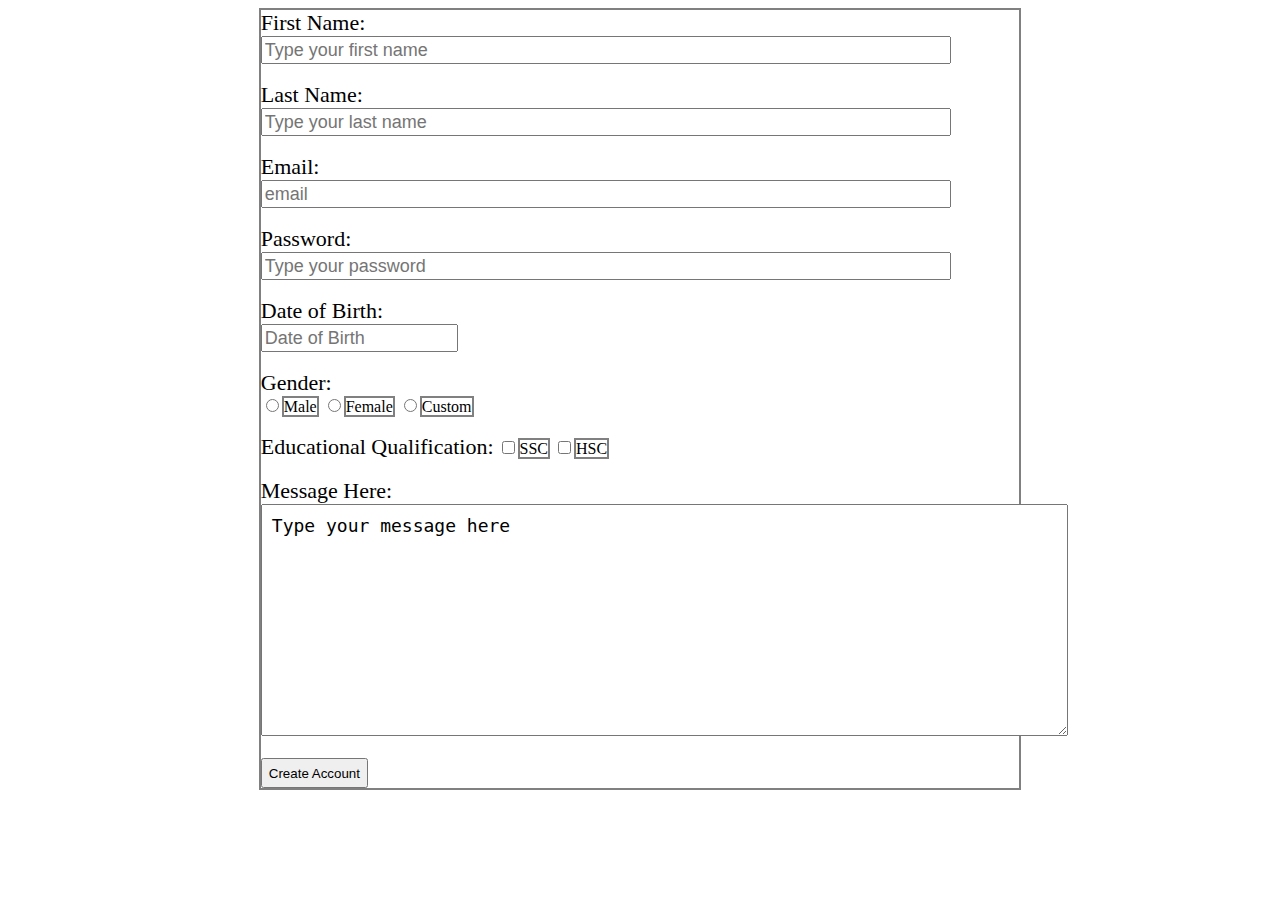
==== signup_form_1.html @ f5c81636 "Add files via upload" ====
<!DOCTYPE html>
<html lang="en">
<head>
	<meta charset="UTF-8">
	<title>FORM</title>
	<link rel="stylesheet" href="css/style/signup_form_1.css">
</head>
<body>
	<div class="wrapper">
		<form action="#" method="get" enctype="multipart/form-data">

		
		<label for="first_name">First Name:</label><br>		
		<input type="text" placeholder="Type your first name" name="first_name" id="first_name" class="first_name">
		<br><br>

		<label for="last_name">Last Name:</label><br>		
		<input type="text" placeholder="Type your last name" name="last_name" id="last_name" class="last_name">
		<br><br>

		<label for="email">Email:</label><br>		
		<input type="text" placeholder="email" name="email" id="email" class="email">
		<br><br>

		<label for="password">Password:</label><br>		
		<input type="text" placeholder="Type your password" name="password" id="password" class="password">
		<br><br>

		<label for="date_of_birth">Date of Birth:</label><br>		
		<input type="text" placeholder="Date of Birth" name="date_of_birth" id="date_of_birth" class="date_of_birth">
		<br><br>

		<label for="gender">Gender:</label><br>		
		<input type="radio" value="male" name="gender" id="" class=""><span class="wrapper">Male</span>
		<input type="radio" value="fmale" name="gender" id="" class=""><span class="wrapper">Female</span>
		<input type="radio" value="custom" name="gender" id="" class=""><span class="wrapper">Custom</span>

		<br><br>
		<label for="educational_qualification">Educational Qualification:</label>
		<input type="checkbox" value="ssc" name=""><span class="wrapper">SSC</span>
		<input type="checkbox" value="hsc" name=""><span class="wrapper">HSC</span>

		<br><br>
		<label for="message">Message Here:</label><br>
		<textarea name="message" id="message" cols="70" rows="10" placeholder="Type your message here" class="message">Type your message here</textarea>
		<br><br>

		<button type="submit">Create Account</button>



		</form>
	</div>	

</body>
</html>
---- css/style/signup_form_1.css ----
.wrapper{
	width: 60%;
	margin: 0 auto;
	border: 2px solid gray;
}

label{
	font-size: 22px;
}

.first_name, .last_name, .email, .password{
	width: 90%;
	height: 20px;
	padding: 2px;
	font-size: 18px;
}

.date_of_birth{
	width: 25%;
	height: 20px;
	padding: 2px;
	font-size: 18px;
}
button{
	height: 30px;
}
.message{
	font-size: 18px;
	padding: 10px;
}
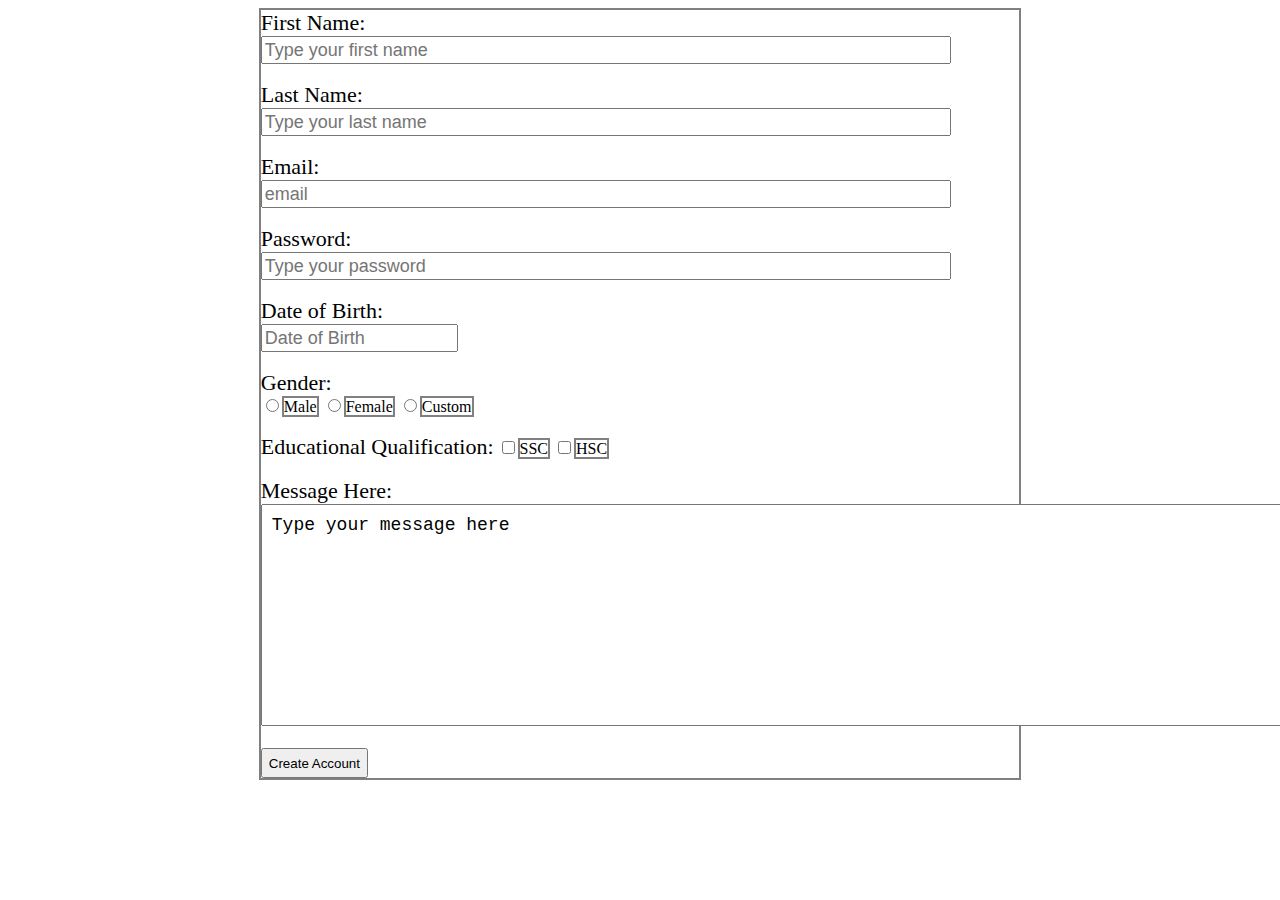
==== commit a4f8a2b6: "Update signup_form_1.html" ====
--- a/signup_form_1.html
+++ b/signup_form_1.html
@@ -42,7 +42,7 @@
 
 		<br><br>
 		<label for="message">Message Here:</label><br>
-		<textarea name="message" id="message" cols="70" rows="10" placeholder="Type your message here" class="message">Type your message here</textarea>
+		<textarea name="message" id="message" cols="98" rows="10" placeholder="Type your message here" class="message">Type your message here</textarea>
 		<br><br>
 
 		<button type="submit">Create Account</button>
@@ -53,4 +53,4 @@
 	</div>	
 
 </body>
-</html>+</html>
